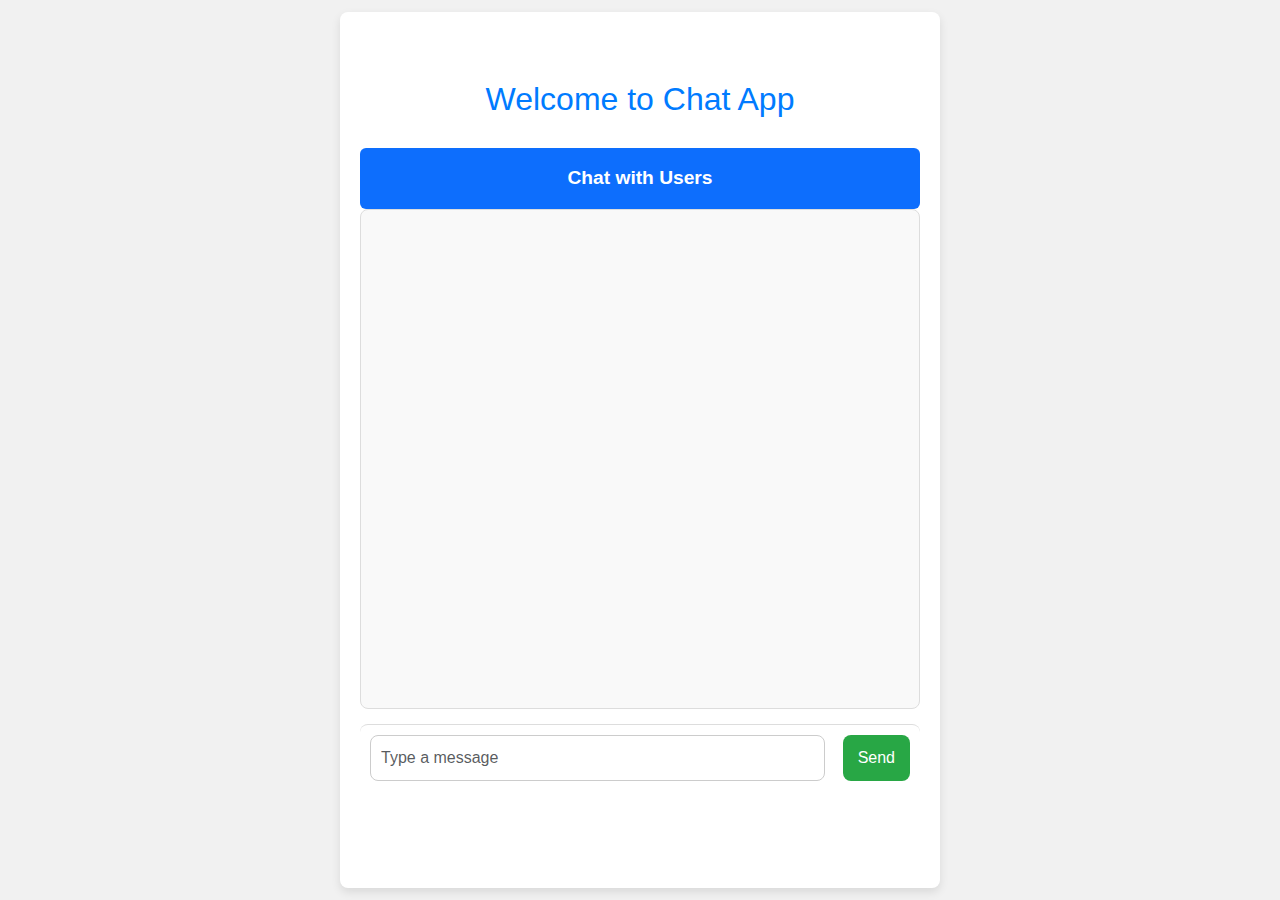
==== index.html @ 70930923 "Add files via upload" ====
<!DOCTYPE html>
<html lang="en">
<head>
    <meta charset="UTF-8">
    <meta name="viewport" content="width=device-width, initial-scale=1.0">
    <title>Chat App</title>
    <!-- Bootstrap CSS -->
    <link href="https://cdn.jsdelivr.net/npm/bootstrap@5.3.0-alpha1/dist/css/bootstrap.min.css" rel="stylesheet">
    <link rel="stylesheet" href="style.css">
</head>
<body>
    <div class="container">
        <h1 class="text-center mt-5">Welcome to Chat App</h1>
        
        <div class="chat-container mt-4">
            <div class="chat-header p-3 bg-primary text-white rounded">
                <span>Chat with Users</span>
            </div>
            <div class="chat-area p-3" id="chat-area">
                <!-- Chat messages will appear here -->
            </div>
            <div class="message-input d-flex">
                <input type="text" id="message-input" class="form-control" placeholder="Type a message">
                <button id="send-button" class="btn btn-success ms-2">Send</button>
            </div>
        </div>
    </div>

    <!-- Bootstrap JS -->
    <script src="https://cdn.jsdelivr.net/npm/bootstrap@5.3.0-alpha1/dist/js/bootstrap.bundle.min.js"></script>
    <script src="chat.js"></script>
</body>
</html>
---- style.css ----
/* General Styling */
* {
    box-sizing: border-box;
    margin: 0;
    padding: 0;
}

body {
    font-family: 'Arial', sans-serif;
    background-color: #f1f1f1;
    display: flex;
    justify-content: center;
    align-items: center;
    height: 100vh;
    padding: 20px;
}

/* Container for forms and chat */
.container {
    max-width: 600px;
    background-color: #fff;
    border-radius: 8px;
    box-shadow: 0 4px 10px rgba(0, 0, 0, 0.1);
    padding: 20px;
}

/* Title */
h1 {
    font-size: 2rem;
    text-align: center;
    color: #007bff;
    margin-bottom: 30px;
}

/* Forms */
form {
    display: flex;
    flex-direction: column;
    gap: 15px;
}

input,
button {
    padding: 12px;
    font-size: 1rem;
    border-radius: 8px;
    border: 1px solid #ccc;
}

input:focus {
    border-color: #007bff;
    outline: none;
}

button {
    background-color: #007bff;
    color: white;
    border: none;
    cursor: pointer;
    transition: background-color 0.3s ease;
}

button:hover {
    background-color: #0056b3;
}

/* Chat Container */
.chat-container {
    display: flex;
    flex-direction: column;
    height: 80vh;
    max-height: 80vh;
}

.chat-header {
    background-color: #007bff;
    color: white;
    padding: 15px;
    font-size: 1.2rem;
    font-weight: bold;
    text-align: center;
    border-radius: 8px;
}

.chat-area {
    flex-grow: 1;
    overflow-y: auto;
    background-color: #f9f9f9;
    padding: 15px;
    border-radius: 8px;
    margin-bottom: 15px;
    border: 1px solid #ddd;
    max-height: 500px;
}

.message {
    display: flex;
    flex-direction: column;
    margin-bottom: 10px;
}

.sent-message,
.received-message {
    padding: 10px 15px;
    border-radius: 20px;
    max-width: 75%;
    margin: 5px 0;
}

.sent-message {
    background-color: #e1f5fe;
    align-self: flex-end;
}

.received-message {
    background-color: #f1f1f1;
    align-self: flex-start;
}

/* Message Input Section */
.message-input {
    display: flex;
    gap: 10px;
    padding: 10px;
    background-color: #fff;
    border-radius: 8px;
    border-top: 1px solid #ddd;
}

.message-input input {
    flex-grow: 1;
    padding: 10px;
    border-radius: 8px;
    border: 1px solid #ccc;
}

.message-input button {
    padding: 10px 15px;
    background-color: #28a745;
    color: white;
    border: none;
    border-radius: 8px;
    cursor: pointer;
}

.message-input button:hover {
    background-color: #218838;
}

/* Search Section */
.search-section {
    margin-bottom: 20px;
}

.search-bar {
    width: 100%;
    padding: 10px;
    border-radius: 8px;
    border: 1px solid #ddd;
}

#user-list {
    list-style-type: none;
    padding: 0;
}

#user-list li {
    padding: 10px;
    background-color: #f9f9f9;
    border-radius: 8px;
    margin-bottom: 10px;
    cursor: pointer;
}

#user-list li:hover {
    background-color: #007bff;
    color: white;
}

/* Responsive Design */
@media (max-width: 768px) {
    .container {
        padding: 15px;
    }

    h1 {
        font-size: 1.5rem;
    }

    .message-input input {
        font-size: 0.9rem;
    }

    .message-input button {
        font-size: 0.9rem;
    }
}
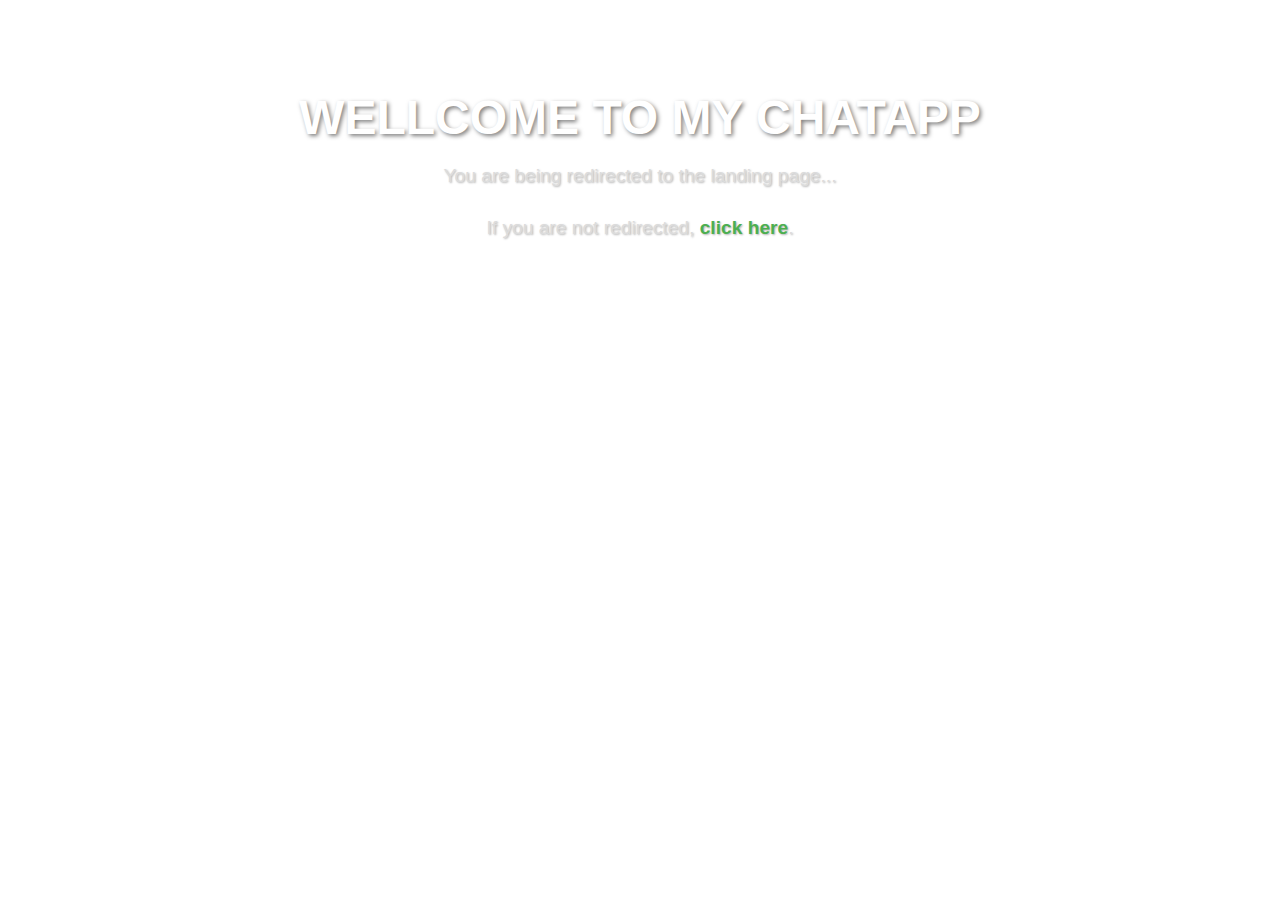
==== commit e958e682: "Add files via upload" ====
--- a/index.html
+++ b/index.html
@@ -3,31 +3,52 @@
 <head>
     <meta charset="UTF-8">
     <meta name="viewport" content="width=device-width, initial-scale=1.0">
-    <title>Chat App</title>
-    <!-- Bootstrap CSS -->
-    <link href="https://cdn.jsdelivr.net/npm/bootstrap@5.3.0-alpha1/dist/css/bootstrap.min.css" rel="stylesheet">
-    <link rel="stylesheet" href="style.css">
+    <title>CHATAPP</title>
+    <meta http-equiv="refresh" content="3;url=landing.html">
+    <style>
+        /* Body Styling */
+        body {
+            font-family: Arial, sans-serif;
+            text-align: center;
+            padding: 50px;
+            background-image: url('background1.jpg'); /* Link to your background image */
+            background-size: cover;
+            background-position: center;
+            background-attachment: fixed;
+            color: white;
+        }
+
+        /* Heading Styling */
+        h1 {
+            font-size: 3em;
+            margin-bottom: 20px;
+            text-shadow: 2px 2px 4px rgba(0, 0, 0, 0.5);
+        }
+
+        /* Paragraph Styling */
+        p {
+            font-size: 1.2em;
+            color: #dcdcdc;
+            margin-bottom: 30px;
+            text-shadow: 1px 1px 2px rgba(0, 0, 0, 0.3);
+        }
+
+        /* Link Styling */
+        a {
+            text-decoration: none;
+            color: #4CAF50;
+            font-weight: bold;
+        }
+
+        a:hover {
+            color: #45a049;
+            text-decoration: underline;
+        }
+    </style>
 </head>
 <body>
-    <div class="container">
-        <h1 class="text-center mt-5">Welcome to Chat App</h1>
-        
-        <div class="chat-container mt-4">
-            <div class="chat-header p-3 bg-primary text-white rounded">
-                <span>Chat with Users</span>
-            </div>
-            <div class="chat-area p-3" id="chat-area">
-                <!-- Chat messages will appear here -->
-            </div>
-            <div class="message-input d-flex">
-                <input type="text" id="message-input" class="form-control" placeholder="Type a message">
-                <button id="send-button" class="btn btn-success ms-2">Send</button>
-            </div>
-        </div>
-    </div>
-
-    <!-- Bootstrap JS -->
-    <script src="https://cdn.jsdelivr.net/npm/bootstrap@5.3.0-alpha1/dist/js/bootstrap.bundle.min.js"></script>
-    <script src="chat.js"></script>
+    <h1>WELLCOME TO MY CHATAPP</h1>
+    <p>You are being redirected to the landing page...</p>
+    <p>If you are not redirected, <a href="landing.html">click here</a>.</p>
 </body>
 </html>